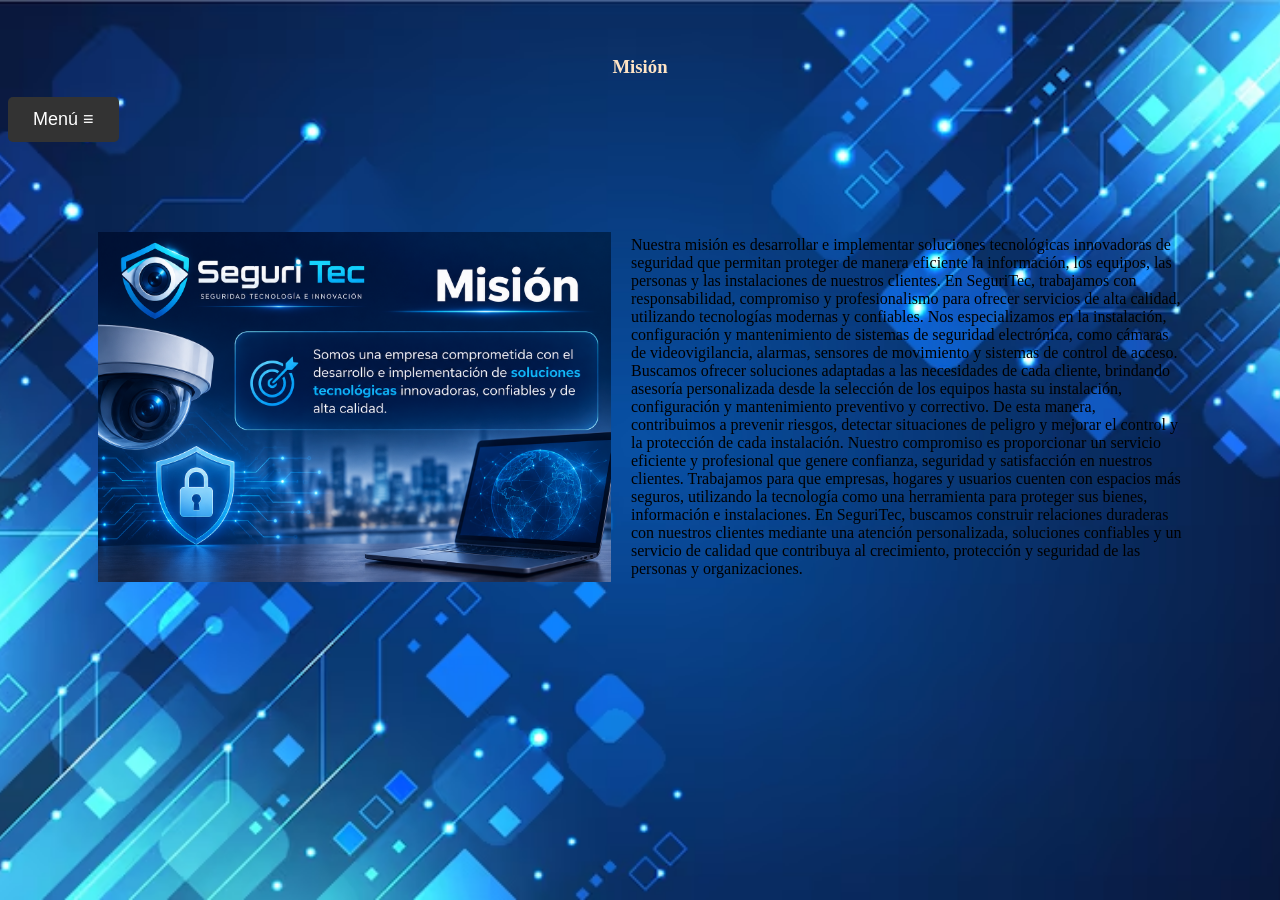
==== mision.html @ 214a32a8 "g" ====
<html>

<head>
    <link rel='stylesheet' href='ser2.css'>
    <link rel="stylesheet" href="estilos.css">
</head>

<body style="background-image: url('AI.avif');">
</body>

<body>
    <header1>
        <h3>Misión</h3>
        <nav2 class="menu">
            <button class="menu-boton">Menú ≡</button>
            <div class="menu-contenido">
                <a href="index.html">Inicio</a>
                <br>
                <a href="mision.html">Misión</a>
                <br>
                <a href="vision.html">Visión</a>
                <br>
                <a href="portafolio.html">Portafolio</a>
                <br>
                <a href="yfwv.html">Contacto</a>
            </div>
        </nav2>
    </header1>
    <main>
        <div class="contenido">
            <img class='img' src='ChatGPT Image 31 jul 2026, 12_33_42.png' alt='Misión'>
            <div class="contenido">
                <p2>
                    Nuestra misión es desarrollar e implementar soluciones tecnológicas innovadoras de seguridad que
                    permitan proteger
                    de manera eficiente la información, los equipos, las personas y las instalaciones de nuestros
                    clientes.

                    En SeguriTec, trabajamos con responsabilidad, compromiso y profesionalismo para ofrecer servicios de
                    alta calidad,
                    utilizando tecnologías modernas y confiables. Nos especializamos en la instalación, configuración
                    y mantenimiento de
                    sistemas de seguridad electrónica, como cámaras de videovigilancia, alarmas, sensores de
                    movimiento y sistemas de
                    control de acceso.

                    Buscamos ofrecer soluciones adaptadas a las necesidades de cada cliente, brindando asesoría
                    personalizada desde la
                    selección de los equipos hasta su instalación, configuración y mantenimiento preventivo y
                    correctivo. De esta manera,
                    contribuimos a prevenir riesgos, detectar situaciones de peligro y mejorar el control y la
                    protección de cada
                    instalación.

                    Nuestro compromiso es proporcionar un servicio eficiente y profesional que genere confianza,
                    seguridad y
                    satisfacción en nuestros clientes. Trabajamos para que empresas, hogares y usuarios cuenten con
                    espacios más seguros,
                    utilizando la tecnología como una herramienta para proteger sus bienes, información e instalaciones.

                    En SeguriTec, buscamos construir relaciones duraderas con nuestros clientes mediante una atención
                    personalizada,
                    soluciones confiables y un servicio de calidad que contribuya al crecimiento, protección y seguridad
                    de las personas
                    y organizaciones.
                </p2>
            </div>
        </div>
    </main>
</body>

</html>
---- ser2.css ----
h1 {
    text-align: center;
    color: #000000;
    margin-top: 10px;

}

body {
    background-size: cover;
    background-repeat: no-repeat;
    background-position: center;
}

h2 {
    color: #000000;
    text-align: center;
    margin-top: 30px;
}

ul {
    font-family: "Roboto Condensed", sans-serif;
    display: flex;
    padding: 0;
    justify-content: center;
}

.p2 {
    font-family: Arial, sans-serif;
    font-size: 100px;
    margin-top: 110px;
    font-weight: bold;
    text-align: center;
    color: #000000;
}

h3 {
    color: bisque;
    text-align: center;
    margin-top: 30px;
}

.contenido {
    display: flex;
    align-items: center;
    gap: 20px;
}

.contenido img {
    width: 513px;
}

.texto {
    flex: 1;
}

.img {
    height: 585px;
    background: #ccc;
    display: flex;
    align-items: center;
    justify-content: center;
    margin: auto;
}

header1 {
    color: #fff;
    padding: .2px;
    text-align: center;
}

/*este codigo es del menu */
.menu {
    position: relative;
    display: inline-block;
}

.menu-boton {
    background-color: #333;
    color: white;
    padding: 12px 25px;
    border: none;
    border-radius: 5px;
    font-size: 18px;
    cursor: pointer;
}

.menu-contenido {
    display: none;
    position: absolute;
    background-color: white;
    min-width: 180px;
    box-shadow: 0px 8px 16px rgba(0, 0, 0, 0.2);
    z-index: 1;
}

.menu-contenido a {
    display: block;
    padding: 12px 16px;
    text-decoration: none;
    color: black;
}

.menu-contenido a:hover {
    background-color: #ddd;
}

.menu:hover .menu-contenido {
    display: block;
}

.menu:hover .menu-boton {
    background-color: #555;
}
---- estilos.css ----
header {
    color: #fff;
    padding: .3px;
    text-align: center;
}

footer {
    color: #f0eaea;
    padding: 15px;
    text-align: center;
}

nav a {
    color: #fff;
    margin: 10px;
}

main {
    padding: 90px;
}

.img {
    width: 390px;
    height: 350px;
    background: #ccc;
    display: flex;
    align-items: center;
    justify-content: center;
    margin: auto;
}


nav {
    position: fixed;
    top: 0;
    left: 0;
    width: 100%;
    text-align: center;
    padding: 15px;
}

nav a {
    color: white;
    text-decoration: none;
    margin: 0 20px;
}

p {
    font-family: Arial, sans-serif;
    font-size: 20px;
    font-weight: bold;
    text-align: center;
    color: #06000c;
}
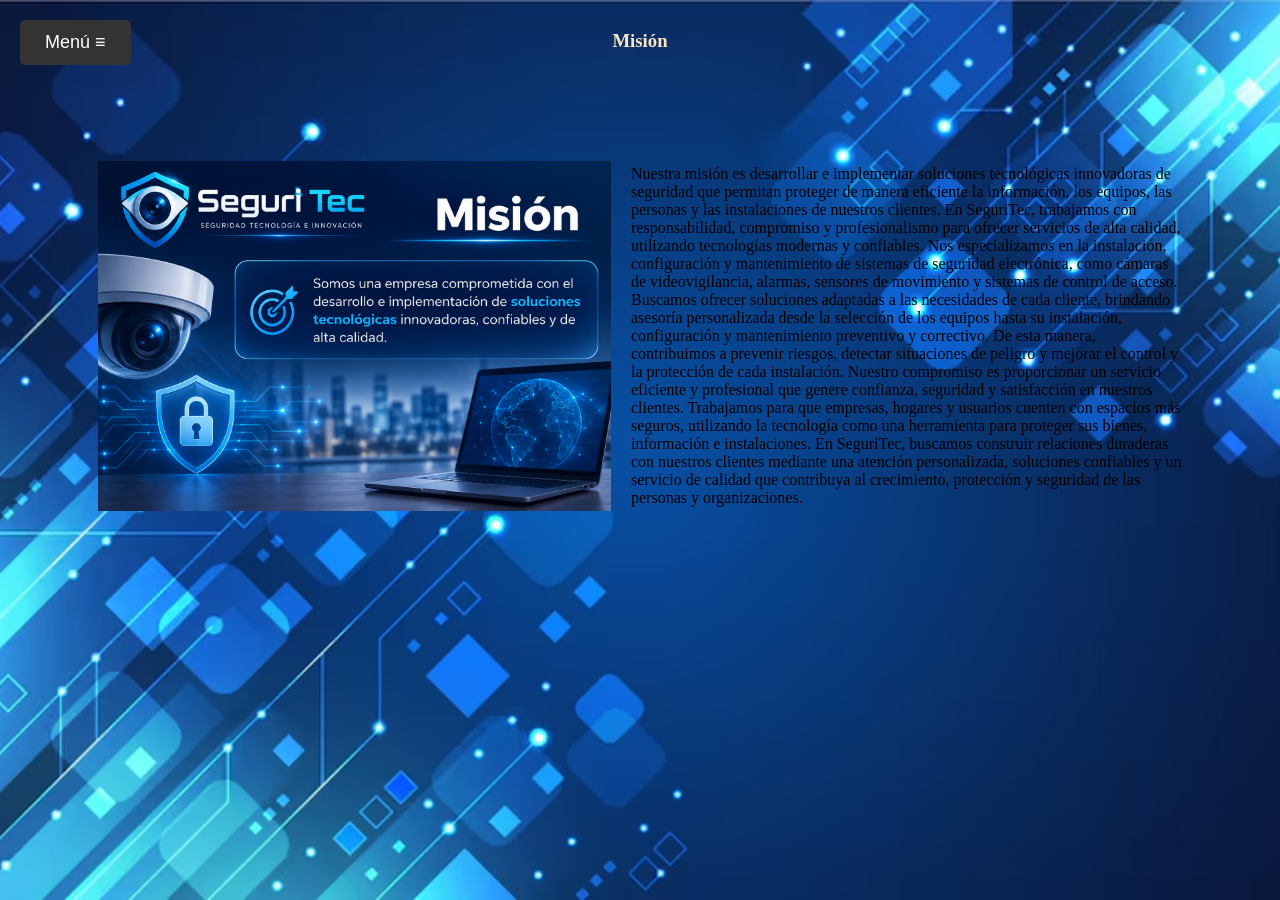
==== commit 642de7dc: "d" ====
--- a/mision.html
+++ b/mision.html
@@ -1,8 +1,10 @@
 <html>
 
 <head>
+    <title>Seguri Tec</title>
     <link rel='stylesheet' href='ser2.css'>
     <link rel="stylesheet" href="estilos.css">
+    <link rel="stylesheet" href="menu.css">
 </head>
 
 <body style="background-image: url('AI.avif');">
@@ -15,8 +17,6 @@
             <button class="menu-boton">Menú ≡</button>
             <div class="menu-contenido">
                 <a href="index.html">Inicio</a>
-                <br>
-                <a href="mision.html">Misión</a>
                 <br>
                 <a href="vision.html">Visión</a>
                 <br>
--- a/ser2.css
+++ b/ser2.css
@@ -27,7 +27,7 @@
 .p2 {
     font-family: Arial, sans-serif;
     font-size: 100px;
-    margin-top: 110px;
+    margin-top: 50px;
     font-weight: bold;
     text-align: center;
     color: #000000;
@@ -62,52 +62,8 @@
     margin: auto;
 }
 
-header1 {
+/*header1 {
     color: #fff;
     padding: .2px;
     text-align: center;
-}
-
-/*este codigo es del menu */
-.menu {
-    position: relative;
-    display: inline-block;
-}
-
-.menu-boton {
-    background-color: #333;
-    color: white;
-    padding: 12px 25px;
-    border: none;
-    border-radius: 5px;
-    font-size: 18px;
-    cursor: pointer;
-}
-
-.menu-contenido {
-    display: none;
-    position: absolute;
-    background-color: white;
-    min-width: 180px;
-    box-shadow: 0px 8px 16px rgba(0, 0, 0, 0.2);
-    z-index: 1;
-}
-
-.menu-contenido a {
-    display: block;
-    padding: 12px 16px;
-    text-decoration: none;
-    color: black;
-}
-
-.menu-contenido a:hover {
-    background-color: #ddd;
-}
-
-.menu:hover .menu-contenido {
-    display: block;
-}
-
-.menu:hover .menu-boton {
-    background-color: #555;
-}+}*/
--- a/menu.css
+++ b/menu.css
@@ -0,0 +1,48 @@
+.menu {
+    position: relative;
+    display: inline-block;
+}
+
+.menu-boton {
+    background-color: #333;
+    color: white;
+    padding: 12px 25px;
+    border: none;
+    border-radius: 5px;
+    font-size: 18px;
+    cursor: pointer;
+}
+
+.menu-contenido {
+    display: none;
+    position: absolute;
+    background-color: white;
+    min-width: 180px;
+    box-shadow: 0px 8px 16px rgba(0, 0, 0, 0.2);
+    z-index: 1;
+}
+
+.menu-contenido a {
+    display: block;
+    padding: 12px 16px;
+    text-decoration: none;
+    color: black;
+}
+
+.menu-contenido a:hover {
+    background-color: #ddd;
+}
+
+.menu:hover .menu-contenido {
+    display: block;
+}
+
+.menu:hover .menu-boton {
+    background-color: #555;
+}
+
+.menu {
+    position: absolute;
+    left: 20px;
+    top: 20px;
+}
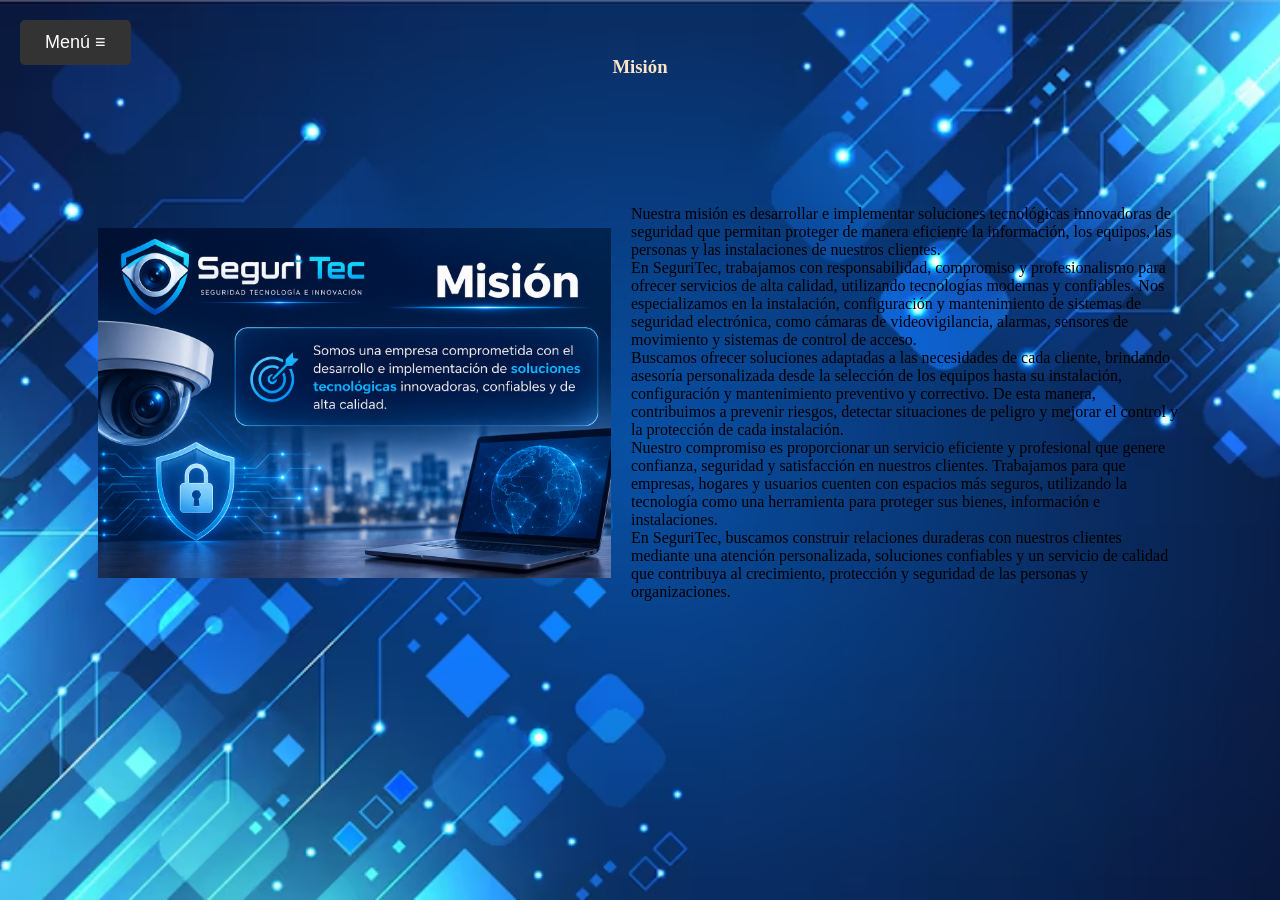
==== commit 6b15692b: "b" ====
--- a/mision.html
+++ b/mision.html
@@ -1,7 +1,10 @@
 <html>
 
 <head>
+    <meta charset="UTF-8">
+    <meta name="viewport" content="width=device-width, initial-scale=1.0">
     <title>Seguri Tec</title>
+
     <link rel='stylesheet' href='ser2.css'>
     <link rel="stylesheet" href="estilos.css">
     <link rel="stylesheet" href="menu.css">
@@ -35,7 +38,7 @@
                     permitan proteger
                     de manera eficiente la información, los equipos, las personas y las instalaciones de nuestros
                     clientes.
-
+                    <br>
                     En SeguriTec, trabajamos con responsabilidad, compromiso y profesionalismo para ofrecer servicios de
                     alta calidad,
                     utilizando tecnologías modernas y confiables. Nos especializamos en la instalación, configuración
@@ -43,7 +46,7 @@
                     sistemas de seguridad electrónica, como cámaras de videovigilancia, alarmas, sensores de
                     movimiento y sistemas de
                     control de acceso.
-
+                    <br>
                     Buscamos ofrecer soluciones adaptadas a las necesidades de cada cliente, brindando asesoría
                     personalizada desde la
                     selección de los equipos hasta su instalación, configuración y mantenimiento preventivo y
@@ -51,13 +54,13 @@
                     contribuimos a prevenir riesgos, detectar situaciones de peligro y mejorar el control y la
                     protección de cada
                     instalación.
-
+                    <br>
                     Nuestro compromiso es proporcionar un servicio eficiente y profesional que genere confianza,
                     seguridad y
                     satisfacción en nuestros clientes. Trabajamos para que empresas, hogares y usuarios cuenten con
                     espacios más seguros,
                     utilizando la tecnología como una herramienta para proteger sus bienes, información e instalaciones.
-
+                    <br>
                     En SeguriTec, buscamos construir relaciones duraderas con nuestros clientes mediante una atención
                     personalizada,
                     soluciones confiables y un servicio de calidad que contribuya al crecimiento, protección y seguridad
--- a/ser2.css
+++ b/ser2.css
@@ -62,8 +62,8 @@
     margin: auto;
 }
 
-/*header1 {
+header1 {
     color: #fff;
     padding: .2px;
     text-align: center;
-}*/+}
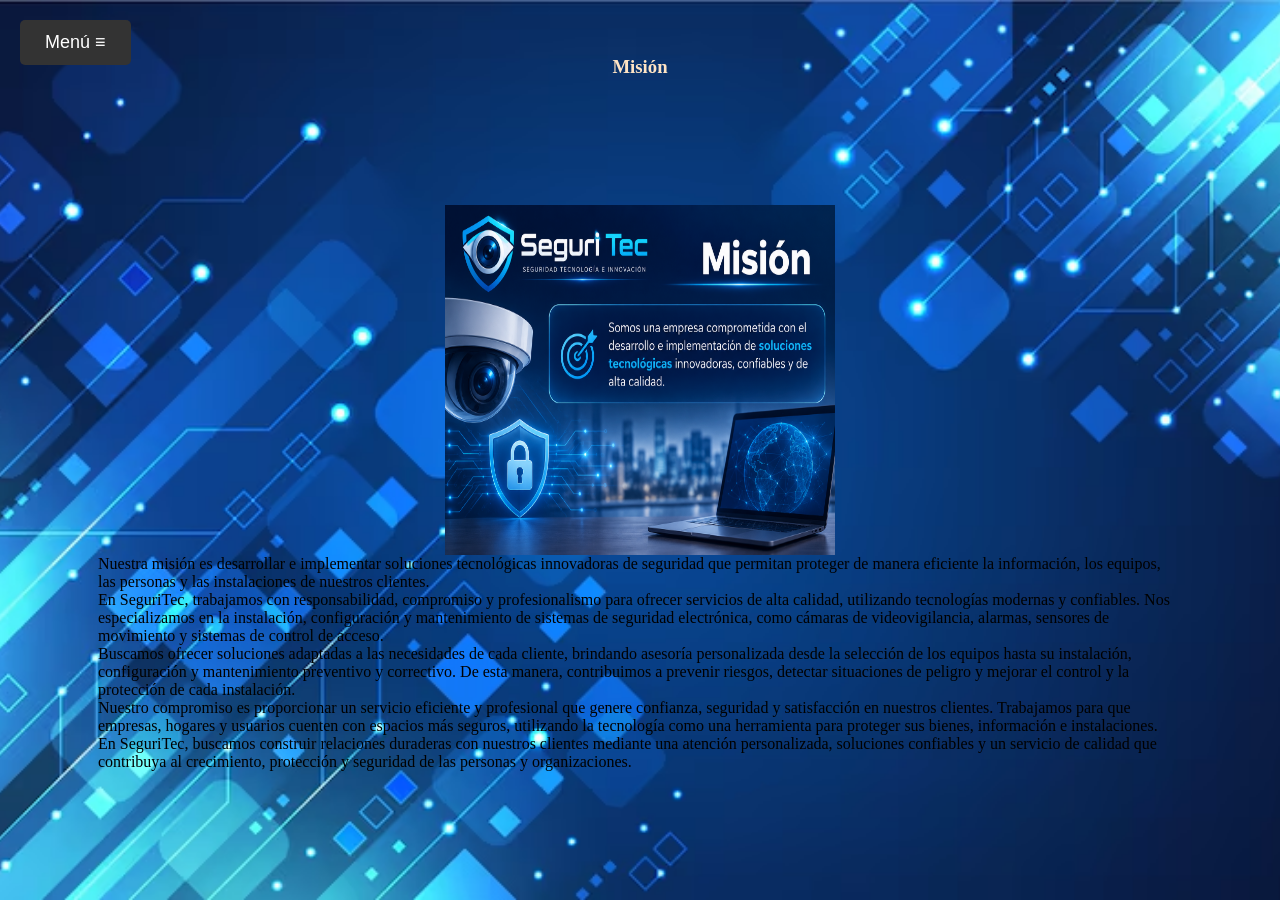
==== commit 727e4cca: "vf" ====
--- a/mision.html
+++ b/mision.html
@@ -30,7 +30,7 @@
         </nav2>
     </header1>
     <main>
-        <div class="contenido">
+        <div class="imagen">
             <img class='img' src='ChatGPT Image 31 jul 2026, 12_33_42.png' alt='Misión'>
             <div class="contenido">
                 <p2>
--- a/ser2.css
+++ b/ser2.css
@@ -14,7 +14,7 @@
 h2 {
     color: #000000;
     text-align: center;
-    margin-top: 30px;
+    margin-top: -72px;
 }
 
 ul {
@@ -24,6 +24,28 @@
     justify-content: center;
 }
 
+h3 {
+    color: bisque;
+    text-align: center;
+    margin-top: 30px;
+}
+
+.img {
+    height: 585px;
+    background: #ccc;
+    display: flex;
+    align-items: center;
+    justify-content: center;
+    margin: auto;
+}
+
+header1 {
+    color: #fff;
+    padding: .2px;
+    text-align: center;
+}
+
+/* aqui comiensa los es tilos de letra */
 .p2 {
     font-family: Arial, sans-serif;
     font-size: 100px;
@@ -33,10 +55,13 @@
     color: #000000;
 }
 
-h3 {
-    color: bisque;
+.p3 {
+    font-family: Arial, sans-serif;
+    font-size: 300px;
+    margin-top: 50px;
+    font-weight: bold;
     text-align: center;
-    margin-top: 30px;
+    color: #000000;
 }
 
 .contenido {
@@ -53,17 +78,19 @@
     flex: 1;
 }
 
-.img {
-    height: 585px;
-    background: #ccc;
+.contenido {
     display: flex;
     align-items: center;
-    justify-content: center;
-    margin: auto;
+    gap: 20px;
 }
 
-header1 {
-    color: #fff;
-    padding: .2px;
-    text-align: center;
-}+.contenido img {
+    width: 271px;
+}
+
+.texto {
+    flex: 1;
+}
+
+
+/* aqui termena */
